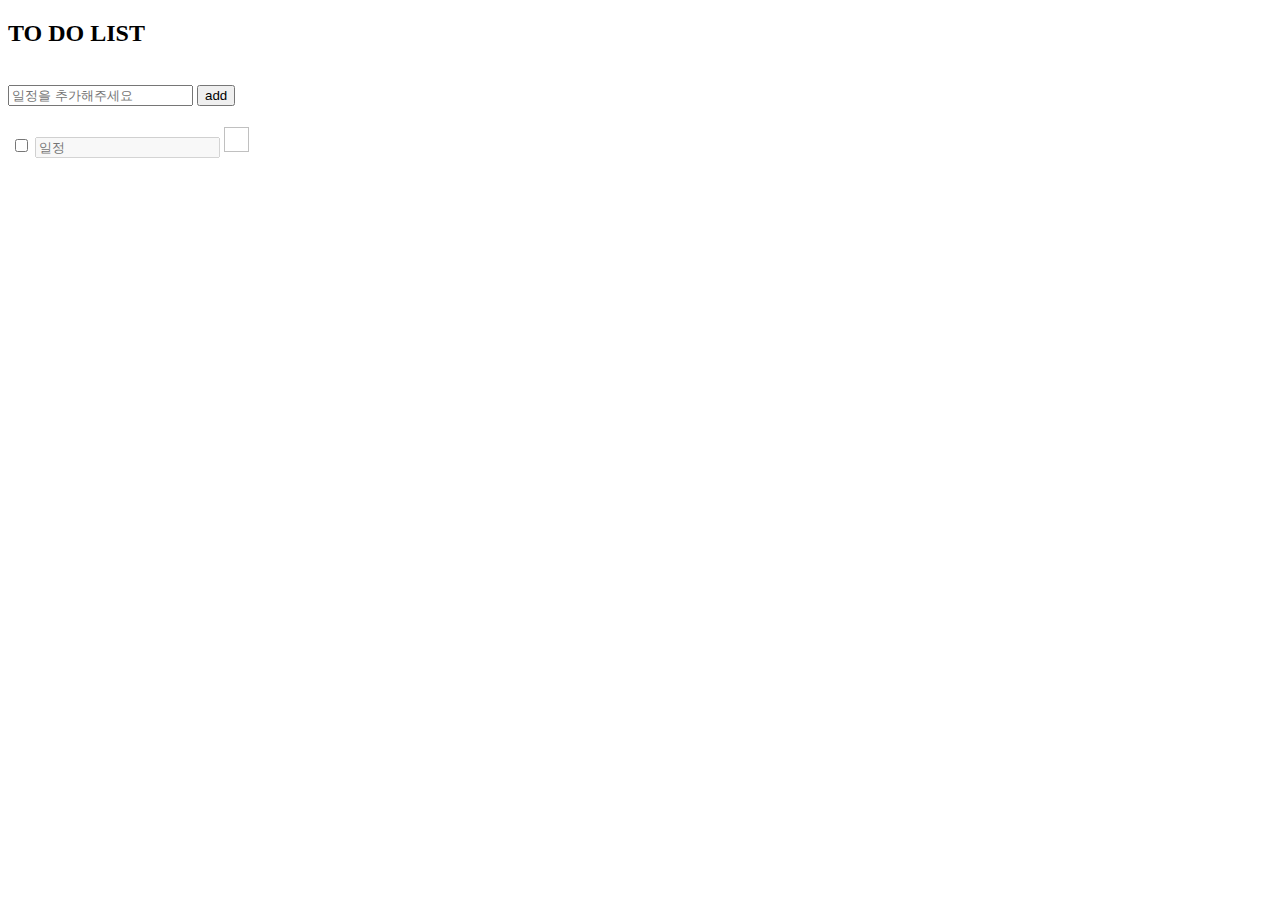
==== todo/todo/src/main/resources/templates/todolist.html @ 73f661b2 "feat : builder 구현 중" ====
<!DOCTYPE html>
<html lang="en" xmlns="http://www.w3.org/1999/xhtml"  xmlns:th="http://thymeleaf.org">
<head th:replace="/fragments/head.html :: fragment-head">
</head>
<body>
    <div class="container">
        <header th:replace="/fragments/header.html :: fragment-header"></header>

        <div class="main-box">
            <h2>TO DO LIST</h2><br>

            <form th:action="@{/todolist/create}" method="post">
                <div class="d-flex">
                    <input type="text" placeholder="일정을 추가해주세요" class="underline" id="todolistContent" name="todolistContent">
                    <button class="btn">add</button>
                </div>
            </form><br>

            <table class="table text-center">
                <tr th:each="todolist : ${todolist}">
                    <td class="d-flex">
                        <input type="checkbox">
                        <input type="text" placeholder="일정" class="underline" th:value="${todolist.todolistContent}" disabled>
                        <a th:href="@{/todolist/delete/{id}(id=${todolist.id})}"><img th:src="@{/img/delete.png}" width="25px" height="25px"></a>
                    </td>
                </tr>
            </table>
        </div>

        <footer th:replace="/fragments/footer.html :: fragment-footer"></footer>
    </div>

</body>
</html>
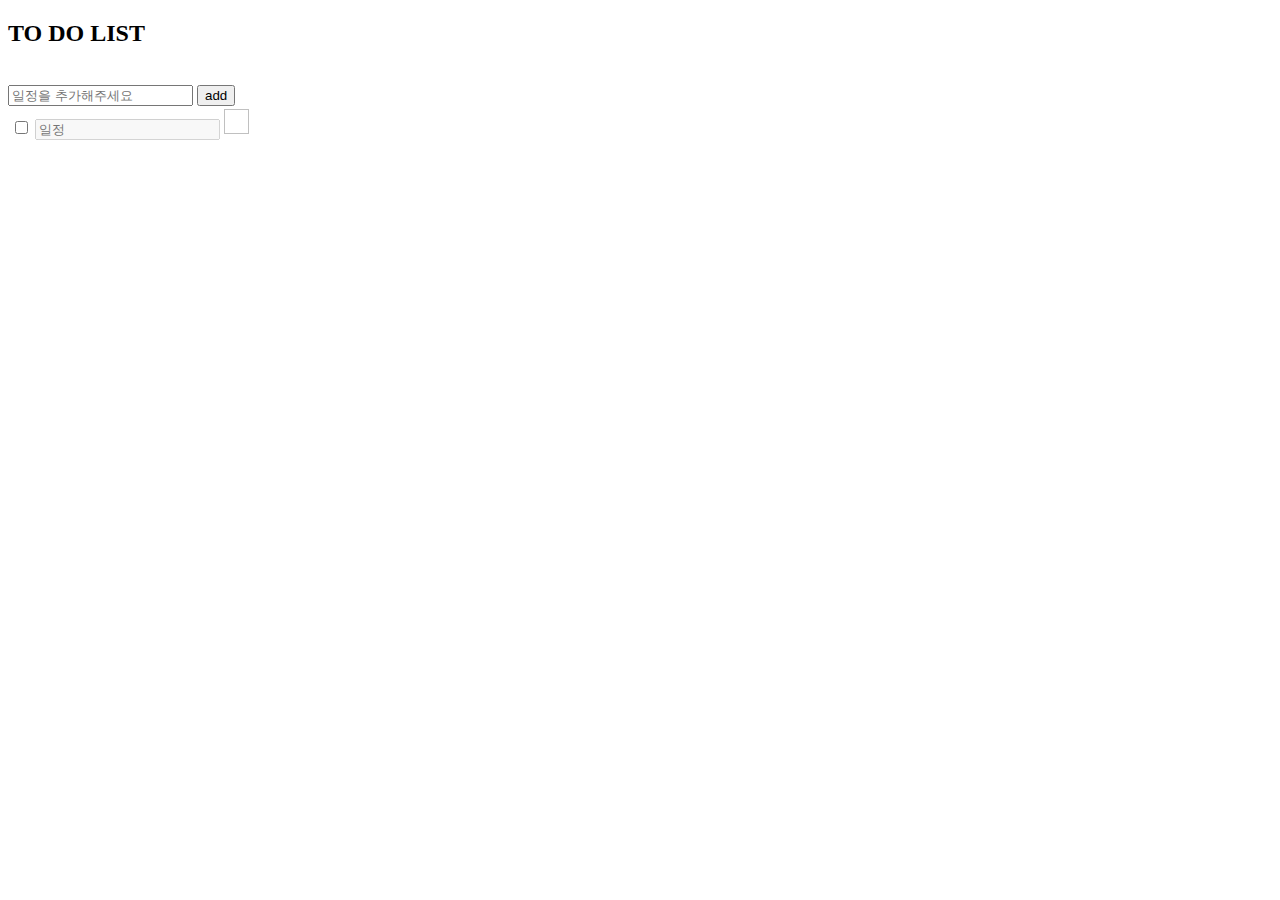
==== commit 71dbfec9: "feat : 기능 구현 중" ====
--- a/todo/todo/src/main/resources/templates/todolist.html
+++ b/todo/todo/src/main/resources/templates/todolist.html
@@ -9,19 +9,20 @@
         <div class="main-box">
             <h2>TO DO LIST</h2><br>
 
-            <form th:action="@{/todolist/create}" method="post">
-                <div class="d-flex">
-                    <input type="text" placeholder="일정을 추가해주세요" class="underline" id="todolistContent" name="todolistContent">
-                    <button class="btn">add</button>
-                </div>
-            </form><br>
+<!--            <form th:action="@{/todolist/create}" method="post">-->
+            <div class="d-flex">
+                <!--엔터키 이벤트는 버튼이 아니라 input 태그에 적용-->
+                <input type="text" placeholder="일정을 추가해주세요" class="underline" id="content" name="content" onkeyup="enterkey()">
+                <button type="button" class="btn" onclick="addBtn()" >add</button>
+            </div>
+<!--            </form><br>-->
 
             <table class="table text-center">
-                <tr th:each="todolist : ${todolist}">
+                <tr th:each="todo : ${todo}">
                     <td class="d-flex">
-                        <input type="checkbox">
-                        <input type="text" placeholder="일정" class="underline" th:value="${todolist.todolistContent}" disabled>
-                        <a th:href="@{/todolist/delete/{id}(id=${todolist.id})}"><img th:src="@{/img/delete.png}" width="25px" height="25px"></a>
+                        <input type="checkbox" th:onclick="'javascript:changeClass('+${todo.id}+')'" >
+                        <input type="text" placeholder="일정" class="underline" th:value="${todo.content}" th:id="'title' + ${todo.id}" disabled>
+                        <a th:href="@{/todolist/delete/{id}(id=${todo.id})}"><img th:src="@{/img/delete.png}" width="25px" height="25px" onclick="deleteBtn()"></a>
                     </td>
                 </tr>
             </table>
@@ -30,5 +31,52 @@
         <footer th:replace="/fragments/footer.html :: fragment-footer"></footer>
     </div>
 
+<script type="text/javascript" >
+
+    function enterkey() {
+        if (window.event.keyCode == 13) {
+            addBtn();
+        }
+    }
+
+    function changeClass(todoId){
+        let idName = "title" + todoId;
+        let todo = document.getElementById(idName).className; // idName 아이디 요소의(object 전체정보)를 가져와서 클래스를 호출한다. underline
+        if(todo === 'underline'){
+            document.getElementById(idName).className = 'selected'; // selected라는 클래스를 넣어준다.
+            return;
+        } else {
+            document.getElementById(idName).className ='underline'; // underline라는 클래스를 넣어준다.
+            return;
+        }
+    }
+
+
+    // form태그 안에 button이 있으면
+    function addBtn() {
+        //alert('click');
+        let content = $('#content').val().trim();
+        if (content == '') {
+            alert('일정을 입력해주세요!!');
+            return;
+        }
+
+        $.ajax({
+            type: 'post'
+            , url: '/todolist/create'
+            , data: {
+                content: content
+            }
+            , success: function(){
+                window.location.reload();
+                alert("create success");
+            }
+            , error: function(){
+                alert("create failure");
+            }
+        });
+    }
+
+</script>
 </body>
 </html>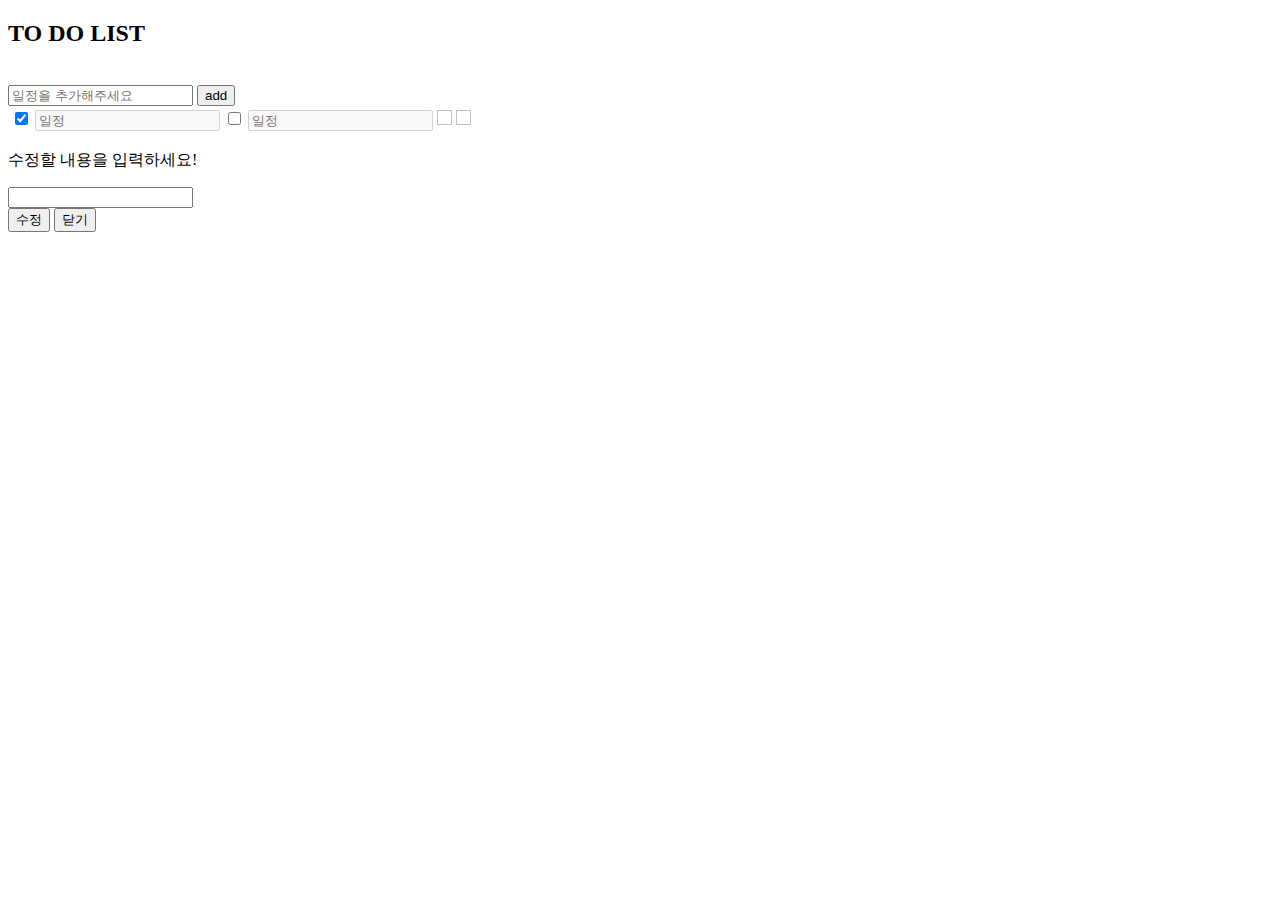
==== commit 3787bc88: "feat : 체크박스 선택시 기능" ====
--- a/todo/todo/src/main/resources/templates/todolist.html
+++ b/todo/todo/src/main/resources/templates/todolist.html
@@ -1,82 +1,199 @@
 <!DOCTYPE html>
 <html lang="en" xmlns="http://www.w3.org/1999/xhtml"  xmlns:th="http://thymeleaf.org">
-<head th:replace="/fragments/head.html :: fragment-head">
+<head th:replace="fragments/head.html :: fragment-head">
 </head>
 <body>
     <div class="container">
-        <header th:replace="/fragments/header.html :: fragment-header"></header>
+        <header th:replace="fragments/header.html :: fragment-header"></header>
 
         <div class="main-box">
             <h2>TO DO LIST</h2><br>
 
-<!--            <form th:action="@{/todolist/create}" method="post">-->
             <div class="d-flex">
                 <!--엔터키 이벤트는 버튼이 아니라 input 태그에 적용-->
                 <input type="text" placeholder="일정을 추가해주세요" class="underline" id="content" name="content" onkeyup="enterkey()">
-                <button type="button" class="btn" onclick="addBtn()" >add</button>
+                <button type="button" class="btn" onclick="addBtn()">add</button>
             </div>
-<!--            </form><br>-->
 
             <table class="table text-center">
                 <tr th:each="todo : ${todo}">
                     <td class="d-flex">
-                        <input type="checkbox" th:onclick="'javascript:changeClass('+${todo.id}+')'" >
-                        <input type="text" placeholder="일정" class="underline" th:value="${todo.content}" th:id="'title' + ${todo.id}" disabled>
-                        <a th:href="@{/todolist/delete/{id}(id=${todo.id})}"><img th:src="@{/img/delete.png}" width="25px" height="25px" onclick="deleteBtn()"></a>
+                        <!--<li th:if="${pageMaker.isPrev()}">-->
+                        <!--th:attr="checked=${todo.isCompleted == '0' ? 'true' : 'false'}"-->
+
+                        <span th:if="${todo.isCompleted}">  <!-- on 버튼이 눌렸을 때 -->
+                            <input type="checkbox" th:onclick="checkBtn([[${todo.id}]])" id="isCompleted" name="isCompleted" checked="checked">
+                            <input type="text" placeholder="일정" class="selected"  th:value="${todo.content}" th:id="${todo.id}" disabled>
+                        </span>
+
+                        <span th:unless="${todo.isCompleted}">  <!-- off 버튼이 안 눌렸을 때 -->
+                            <input type="checkbox" th:onclick="checkBtn([[${todo.id}]])" id="isCompleted" name="isCompleted" >
+                            <input type="text" placeholder="일정" class="underline" th:value="${todo.content}" th:id="${todo.id}" disabled>
+                       </span>
+
+                        <!-- data-toggle="modal" id : data-target="#moreModal" ★모달 사용시 필수!!!★ -->
+                        <a id="updateBtn" data-toggle="modal"  data-target="#moreModal" th:onclick="modalBtn([[${todo.id}]])"><img th:src="@{/img/update.png}" width="15px" height="15px"></a>
+                        <!-- id 찾을때 !! -->
+                        <a th:onclick="deleteBtn([[${todo.id}]])"><img th:src="@{/img/delete.png}" width="15px" height="15px"></a>
                     </td>
                 </tr>
             </table>
         </div>
-
-        <footer th:replace="/fragments/footer.html :: fragment-footer"></footer>
+        <div id="moreModal" class="modal" tabindex="-1" role="dialog"  th:each="todo : ${todo}">   <!-- ★★★★★-->
+            <div class="modal-dialog" role="document">
+                <div class="modal-content">
+                    <div class="modal-body">
+                        <p class="text-primary">수정할 내용을 입력하세요!</p>
+                        <input type="text" th:id="update" class="underline" th:value="${todo.content}">  <!-- ★★★★★-->
+                    </div>
+                    <div class="modal-footer">
+                        <button type="button" class="btn btn-primary" id="completeBtn">수정</button>
+                        <button type="button" class="btn btn-secondary" data-dismiss="modal">닫기</button>
+                    </div>
+                </div>
+            </div>
+        </div>
+        <footer th:replace="fragments/footer.html :: fragment-footer"></footer>
     </div>
 
 <script type="text/javascript" >
 
+
+    /* 포커스 기능 */
+    $('#content').focus();
+
+    /* 엔터키 작동 기능 */
     function enterkey() {
         if (window.event.keyCode == 13) {
             addBtn();
         }
     }
 
-    function changeClass(todoId){
-        let idName = "title" + todoId;
-        let todo = document.getElementById(idName).className; // idName 아이디 요소의(object 전체정보)를 가져와서 클래스를 호출한다. underline
-        if(todo === 'underline'){
-            document.getElementById(idName).className = 'selected'; // selected라는 클래스를 넣어준다.
-            return;
+    /* 체크박스 선택시 취소선 이벤트 */
+    function checkBtn(id) {
+        //alert('click')
+        let check = document.getElementById(id).className;
+        let completedName = 'isCompleted_'
+        //alert(check);
+        let isCompleted = $("input[name='isCompleted']").is(':checked');
+        //alert(isCompleted);
+        if (check === 'underline') {
+            document.getElementById(id).className = 'selected';
+            isCompleted = '1';
         } else {
-            document.getElementById(idName).className ='underline'; // underline라는 클래스를 넣어준다.
-            return;
+            document.getElementById(id).className = 'underline';
+            isCompleted = '0';
         }
+
+        const url = '/todolist/check/' + id;
+
+        $.ajax({
+           type : 'put'
+           ,url : url
+            ,data : {
+                isCompleted : isCompleted
+            }
+            ,success : function(e) {
+               window.location.reload();
+               alert('check success');
+            }
+            ,error : function(e) {
+               alert('check fail');
+            }
+        });
     }
 
-
+    /* 추가 기능 */
     // form태그 안에 button이 있으면
     function addBtn() {
-        //alert('click');
+
+        // 유효성 체크
         let content = $('#content').val().trim();
         if (content == '') {
             alert('일정을 입력해주세요!!');
-            return;
+            return; /* 종료 */
         }
 
+        const url = '/todolist/create';
+
         $.ajax({
-            type: 'post'
-            , url: '/todolist/create'
-            , data: {
-                content: content
+            type : 'post'
+            , url : url
+            , data : {
+                content : content
             }
-            , success: function(){
+            , success : function(){
                 window.location.reload();
                 alert("create success");
             }
-            , error: function(){
+            , error : function(){
                 alert("create failure");
             }
         });
     }
 
+    /* 삭제 기능 */
+    function deleteBtn(id) { // 파라미터로 받아온 id를 넣어준다.
+        //alert(id);
+        const url = '/todolist/delete/' + id;
+        $.ajax ({
+           type : 'delete'
+           ,url : url
+            , success : function (e) {
+               window.location.reload();
+               alert('delete success');
+            }
+            , error : function (e) {
+               alert('delete fail');
+            }
+        });
+    }
+
+
+    /* 수정 기능 */
+    function updateBtn(id) {
+       //alert('click');
+       //  let content = document.getElementById('update').value; // 값 가져오기
+        console.log("updateBtn id ====> ",id);
+        let content = $("#update").val();
+
+
+        const url = '/todolist/update/' + id;
+        $.ajax ({
+           type : 'put'
+           ,url : url
+           ,data : {
+               content : content
+
+            }
+            ,success : function(e) {
+               alert('update success');
+               window.location.reload();
+            }
+            , error : function(e) {
+               alert('update fail');
+            }
+        });
+    }
+
+    function modalBtn(id) {
+        // let id = 80 ,,,,,,,,    80이라는 값을 가진 id랑 그냥 string id랑 같냐.
+        let listId = id;
+        console.log(listId);
+        $("#update").val($("#" + listId).val()); // $("#id") ==> 이놈은 진짜 id가 id인 놈(div id="id")을 가져오는거고 // $("#"+id) 이거는 해당 id변수에 담겨져있는 값을 가져와서 $("#80") 이런 형식으로 해준다.
+        // 예를들어 jquery가 태그의 아이디, 클래스 혹은 그 태그 자체 (h1, span, div) 를 가져올려면 $(""); 여까진 동일.
+        // id 를 가져올려면 $("#test"); ex) <div id = " test " > 핵바보 </div>
+        // class 를 가져올려면 $(".xx");
+        // 태그 를 가져올려면 $("tag");
+
+        $("#completeBtn").click(()=>{
+            updateBtn(listId);
+        });
+
+        // let content = document.getElementById(id).value; // 값 가져오기
+        //alert(content);
+    }
+
 </script>
 </body>
 </html>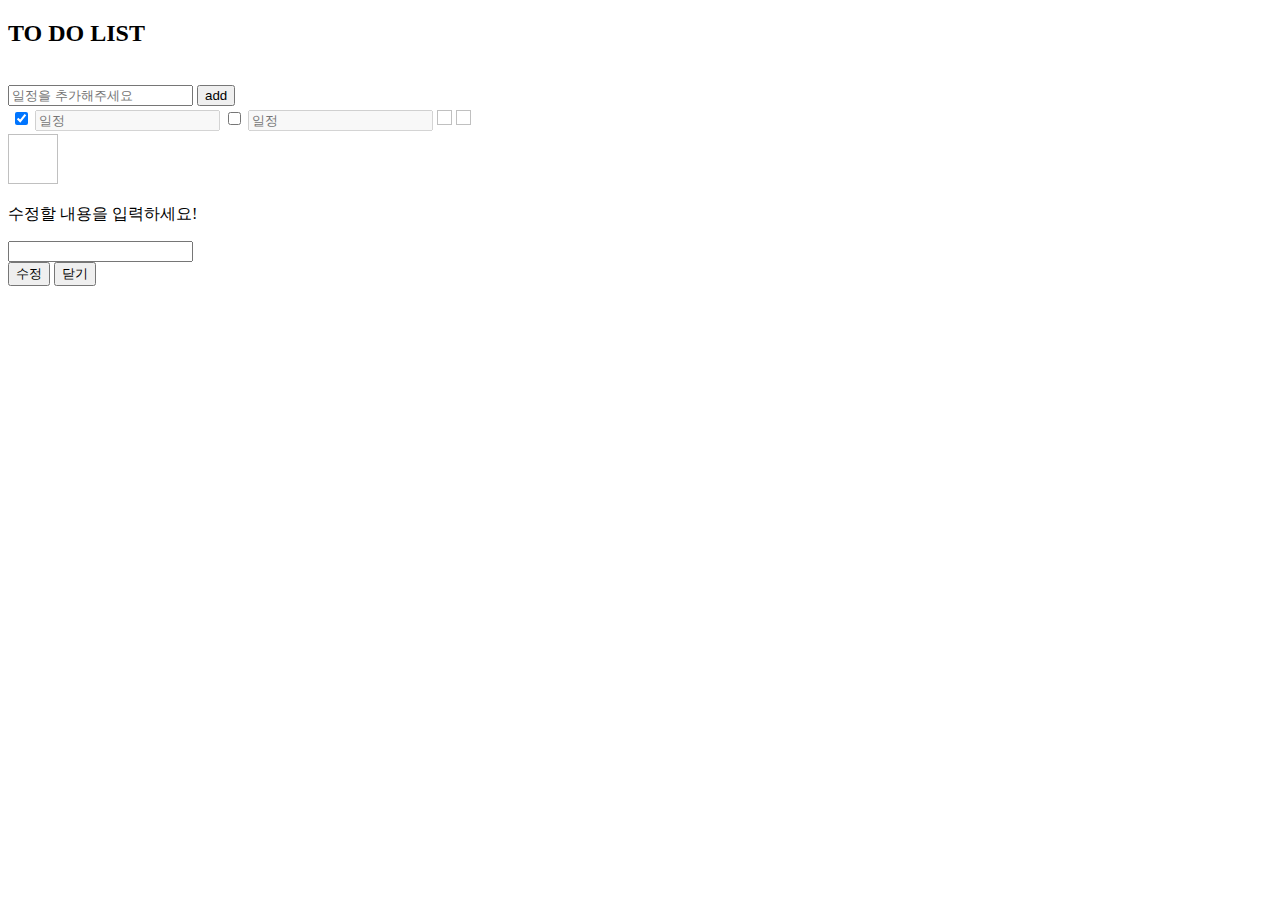
==== commit 1caedd8c: "feat : 타임리프 레이아웃 적용, 캘린더 js 추가" ====
--- a/todo/todo/src/main/resources/templates/todolist.html
+++ b/todo/todo/src/main/resources/templates/todolist.html
@@ -1,17 +1,16 @@
 <!DOCTYPE html>
-<html lang="en" xmlns="http://www.w3.org/1999/xhtml"  xmlns:th="http://thymeleaf.org">
-<head th:replace="fragments/head.html :: fragment-head">
-</head>
-<body>
-    <div class="container">
-        <header th:replace="fragments/header.html :: fragment-header"></header>
-
+<html lang="en" xmlns="http://www.w3.org/1999/xhtml" xmlns:th="http://thymeleaf.org"
+      xmlns:layout="http://www.ultraq.net.nz/thymeleaf/layout" layout:decorate="layout/default_layout">
+<th:block layout:fragment="headFragment" th:include="@{fragments/head}"></th:block>
+<th:block layout:fragment="headerFragment" th:include="@{fragments/header}"></th:block>
+<th:block layout:fragment="content">
+    <div>
         <div class="main-box">
             <h2>TO DO LIST</h2><br>
 
             <div class="d-flex">
                 <!--엔터키 이벤트는 버튼이 아니라 input 태그에 적용-->
-                <input type="text" placeholder="일정을 추가해주세요" class="underline" id="content" name="content" onkeyup="enterkey()">
+                <input type="text" placeholder="일정을 추가해주세요" class="underline" id="content" name="content">
                 <button type="button" class="btn" onclick="addBtn()">add</button>
             </div>
 
@@ -21,30 +20,43 @@
                         <!--<li th:if="${pageMaker.isPrev()}">-->
                         <!--th:attr="checked=${todo.isCompleted == '0' ? 'true' : 'false'}"-->
 
-                        <span th:if="${todo.isCompleted}">  <!-- on 버튼이 눌렸을 때 -->
-                            <input type="checkbox" th:onclick="checkBtn([[${todo.id}]])" id="isCompleted" name="isCompleted" checked="checked">
-                            <input type="text" placeholder="일정" class="selected"  th:value="${todo.content}" th:id="${todo.id}" disabled>
+                        <span th:if="${todo.isCompleted}">  <!-- 체크박스 버튼이 눌렸을 때 -->
+                            <input type="checkbox" th:onclick="checkBtn([[${todo.id}]])" th:id="'isCompleted_'+${todo.id}"
+                                   name="isCompleted" checked="checked">                               <!-- 아이디가 중복일 때 !!!!-->
+                            <input type="text" placeholder="일정" class="selected" th:value="${todo.content}"
+                                   th:id="${todo.id}" disabled>
                         </span>
 
-                        <span th:unless="${todo.isCompleted}">  <!-- off 버튼이 안 눌렸을 때 -->
-                            <input type="checkbox" th:onclick="checkBtn([[${todo.id}]])" id="isCompleted" name="isCompleted" >
-                            <input type="text" placeholder="일정" class="underline" th:value="${todo.content}" th:id="${todo.id}" disabled>
+                        <span th:unless="${todo.isCompleted}">  <!-- 체크박스 버튼이 안 눌렸을 때 -->
+                            <input type="checkbox" th:onclick="checkBtn([[${todo.id}]])" th:id="'isCompleted_'+${todo.id}"
+                                   name="isCompleted">
+                            <input type="text" placeholder="일정" class="underline" th:value="${todo.content}"
+                                   th:id="${todo.id}" disabled>
                        </span>
 
+                        <!-- id 찾을때 !! -->
+                        <a th:onclick="deleteBtn([[${todo.id}]])"><img th:src="@{/img/delete.png}" width="15px"
+                                                                       height="15px"></a>
                         <!-- data-toggle="modal" id : data-target="#moreModal" ★모달 사용시 필수!!!★ -->
-                        <a id="updateBtn" data-toggle="modal"  data-target="#moreModal" th:onclick="modalBtn([[${todo.id}]])"><img th:src="@{/img/update.png}" width="15px" height="15px"></a>
-                        <!-- id 찾을때 !! -->
-                        <a th:onclick="deleteBtn([[${todo.id}]])"><img th:src="@{/img/delete.png}" width="15px" height="15px"></a>
+                        <a id="updateBtn" data-toggle="modal" data-target="#moreModal"
+                           th:onclick="modalBtn([[${todo.id}]])"><img th:src="@{/img/update.png}" width="15px"
+                                                                      height="15px"></a>
+
                     </td>
                 </tr>
             </table>
         </div>
-        <div id="moreModal" class="modal" tabindex="-1" role="dialog"  th:each="todo : ${todo}">   <!-- ★★★★★-->
+
+        <div id="bottom-nav">
+            <a href="calendar"><img th:src="@{img/calendar.png}" width="50px" height="50px"></a>
+        </div>
+
+        <div id="moreModal" class="modal" tabindex="-1" role="dialog" th:each="todo : ${todo}">
             <div class="modal-dialog" role="document">
                 <div class="modal-content">
                     <div class="modal-body">
                         <p class="text-primary">수정할 내용을 입력하세요!</p>
-                        <input type="text" th:id="update" class="underline" th:value="${todo.content}">  <!-- ★★★★★-->
+                        <input type="text" th:id="update" class="underline" th:value="${todo.content}">
                     </div>
                     <div class="modal-footer">
                         <button type="button" class="btn btn-primary" id="completeBtn">수정</button>
@@ -53,147 +65,151 @@
                 </div>
             </div>
         </div>
-        <footer th:replace="fragments/footer.html :: fragment-footer"></footer>
+
+
     </div>
 
-<script type="text/javascript" >
-
-
-    /* 포커스 기능 */
-    $('#content').focus();
-
-    /* 엔터키 작동 기능 */
-    function enterkey() {
-        if (window.event.keyCode == 13) {
-            addBtn();
-        }
-    }
-
-    /* 체크박스 선택시 취소선 이벤트 */
-    function checkBtn(id) {
-        //alert('click')
-        let check = document.getElementById(id).className;
-        let completedName = 'isCompleted_'
-        //alert(check);
-        let isCompleted = $("input[name='isCompleted']").is(':checked');
-        //alert(isCompleted);
-        if (check === 'underline') {
-            document.getElementById(id).className = 'selected';
-            isCompleted = '1';
-        } else {
-            document.getElementById(id).className = 'underline';
-            isCompleted = '0';
-        }
-
-        const url = '/todolist/check/' + id;
-
-        $.ajax({
-           type : 'put'
-           ,url : url
-            ,data : {
-                isCompleted : isCompleted
+    <script type="text/javascript">
+        /* 포커스 기능 */
+        $('#content').focus();
+
+        /* 엔터키 작동 기능 */
+        $(document).ready(function (e) {
+            $('#content').keydown(function (key) {
+                if (key.keyCode == 13) {
+                    addBtn();
+                }
+            });
+        });
+
+        /* 체크박스 선택시 취소선 이벤트 */
+        function checkBtn(id) {
+            //alert('click')
+          //  let isCompleted_id = 'isCompleted_' + id;
+           // alert(isCompleted_id);
+           let isCompleted_id = document.getElementById(id).className;
+           // let completedName = 'isCompleted_' + id
+          // alert(isCompleted_id);
+            let isCompleted = $("input[name='isCompleted']").is(':checked');
+            //alert(isCompleted);
+            if (isCompleted_id === 'underline') {
+                document.getElementById(id).className = 'selected';
+                isCompleted = '1';
+            } else {
+                document.getElementById(id).className = 'underline';
+                isCompleted = '0';
             }
-            ,success : function(e) {
-               window.location.reload();
-               alert('check success');
+
+            const url = '/todolist/check/' + id;
+
+            $.ajax({
+                type: 'put'
+                , url: url
+                , data: {
+                    isCompleted: isCompleted
+                }
+                , success: function (e) {
+                    window.location.reload();
+                    alert('check success');
+                }
+                , error: function (e) {
+                    alert('check fail');
+                }
+            });
+        }
+
+        /* 추가 기능 */
+        // form태그 안에 button이 있으면
+        function addBtn() {
+
+            // 유효성 체크
+            let content = $('#content').val().trim();
+            if (content == '') {
+                alert('일정을 입력해주세요!!');
+                return; /* 종료 */
             }
-            ,error : function(e) {
-               alert('check fail');
-            }
-        });
-    }
-
-    /* 추가 기능 */
-    // form태그 안에 button이 있으면
-    function addBtn() {
-
-        // 유효성 체크
-        let content = $('#content').val().trim();
-        if (content == '') {
-            alert('일정을 입력해주세요!!');
-            return; /* 종료 */
-        }
-
-        const url = '/todolist/create';
-
-        $.ajax({
-            type : 'post'
-            , url : url
-            , data : {
-                content : content
-            }
-            , success : function(){
-                window.location.reload();
-                alert("create success");
-            }
-            , error : function(){
-                alert("create failure");
-            }
-        });
-    }
-
-    /* 삭제 기능 */
-    function deleteBtn(id) { // 파라미터로 받아온 id를 넣어준다.
-        //alert(id);
-        const url = '/todolist/delete/' + id;
-        $.ajax ({
-           type : 'delete'
-           ,url : url
-            , success : function (e) {
-               window.location.reload();
-               alert('delete success');
-            }
-            , error : function (e) {
-               alert('delete fail');
-            }
-        });
-    }
-
-
-    /* 수정 기능 */
-    function updateBtn(id) {
-       //alert('click');
-       //  let content = document.getElementById('update').value; // 값 가져오기
-        console.log("updateBtn id ====> ",id);
-        let content = $("#update").val();
-
-
-        const url = '/todolist/update/' + id;
-        $.ajax ({
-           type : 'put'
-           ,url : url
-           ,data : {
-               content : content
-
-            }
-            ,success : function(e) {
-               alert('update success');
-               window.location.reload();
-            }
-            , error : function(e) {
-               alert('update fail');
-            }
-        });
-    }
-
-    function modalBtn(id) {
-        // let id = 80 ,,,,,,,,    80이라는 값을 가진 id랑 그냥 string id랑 같냐.
-        let listId = id;
-        console.log(listId);
-        $("#update").val($("#" + listId).val()); // $("#id") ==> 이놈은 진짜 id가 id인 놈(div id="id")을 가져오는거고 // $("#"+id) 이거는 해당 id변수에 담겨져있는 값을 가져와서 $("#80") 이런 형식으로 해준다.
-        // 예를들어 jquery가 태그의 아이디, 클래스 혹은 그 태그 자체 (h1, span, div) 를 가져올려면 $(""); 여까진 동일.
-        // id 를 가져올려면 $("#test"); ex) <div id = " test " > 핵바보 </div>
-        // class 를 가져올려면 $(".xx");
-        // 태그 를 가져올려면 $("tag");
-
-        $("#completeBtn").click(()=>{
-            updateBtn(listId);
-        });
-
-        // let content = document.getElementById(id).value; // 값 가져오기
-        //alert(content);
-    }
-
-</script>
-</body>
+
+            const url = '/todolist/create';
+
+            $.ajax({
+                type: 'post'
+                , url: url
+                , data: {
+                    content: content
+                }
+                , success: function () {
+                    window.location.reload();
+                    alert("create success");
+                }
+                , error: function () {
+                    alert("create failure");
+                }
+            });
+        }
+
+        /* 삭제 기능 */
+        function deleteBtn(id) { // 파라미터로 받아온 id를 넣어준다.
+            //alert(id);
+            const url = '/todolist/delete/' + id;
+            $.ajax({
+                type: 'delete'
+                , url: url
+                , success: function (e) {
+                    window.location.reload();
+                    alert('delete success');
+                }
+                , error: function (e) {
+                    alert('delete fail');
+                }
+            });
+        }
+
+
+        /* 수정 기능 */
+        function updateBtn(id) {
+            //alert('click');
+            //  let content = document.getElementById('update').value; // 값 가져오기
+            console.log("updateBtn id ====> ", id);
+            let content = $("#update").val();
+
+
+            const url = '/todolist/update/' + id;
+            $.ajax({
+                type: 'put'
+                , url: url
+                , data: {
+                    content: content
+
+                }
+                , success: function (e) {
+                    alert('update success');
+                    window.location.reload();
+                }
+                , error: function (e) {
+                    alert('update fail');
+                }
+            });
+        }
+
+        function modalBtn(id) {
+            // let id = 80 ,,,,,,,,    80이라는 값을 가진 id랑 그냥 string id랑 같냐.
+            let listId = id;
+            console.log(listId);
+            $("#update").val($("#" + listId).val()); // $("#id") ==> 이놈은 진짜 id가 id인 놈(div id="id")을 가져오는거고 // $("#"+id) 이거는 해당 id변수에 담겨져있는 값을 가져와서 $("#80") 이런 형식으로 해준다.
+            // 예를들어 jquery가 태그의 아이디, 클래스 혹은 그 태그 자체 (h1, span, div) 를 가져올려면 $(""); 여까진 동일.
+            // id 를 가져올려면 $("#test"); ex) <div id = " test " > 핵바보 </div>
+            // class 를 가져올려면 $(".xx");
+            // 태그 를 가져올려면 $("tag");
+
+            $("#completeBtn").click(() => {
+                updateBtn(listId);
+            });
+
+            // let content = document.getElementById(id).value; // 값 가져오기
+            //alert(content);
+        }
+    </script>
+</th:block>
+<th:block layout:fragment="footerFragment" th:include="@{fragments/footer}"></th:block>
+<!--</body>-->
 </html>